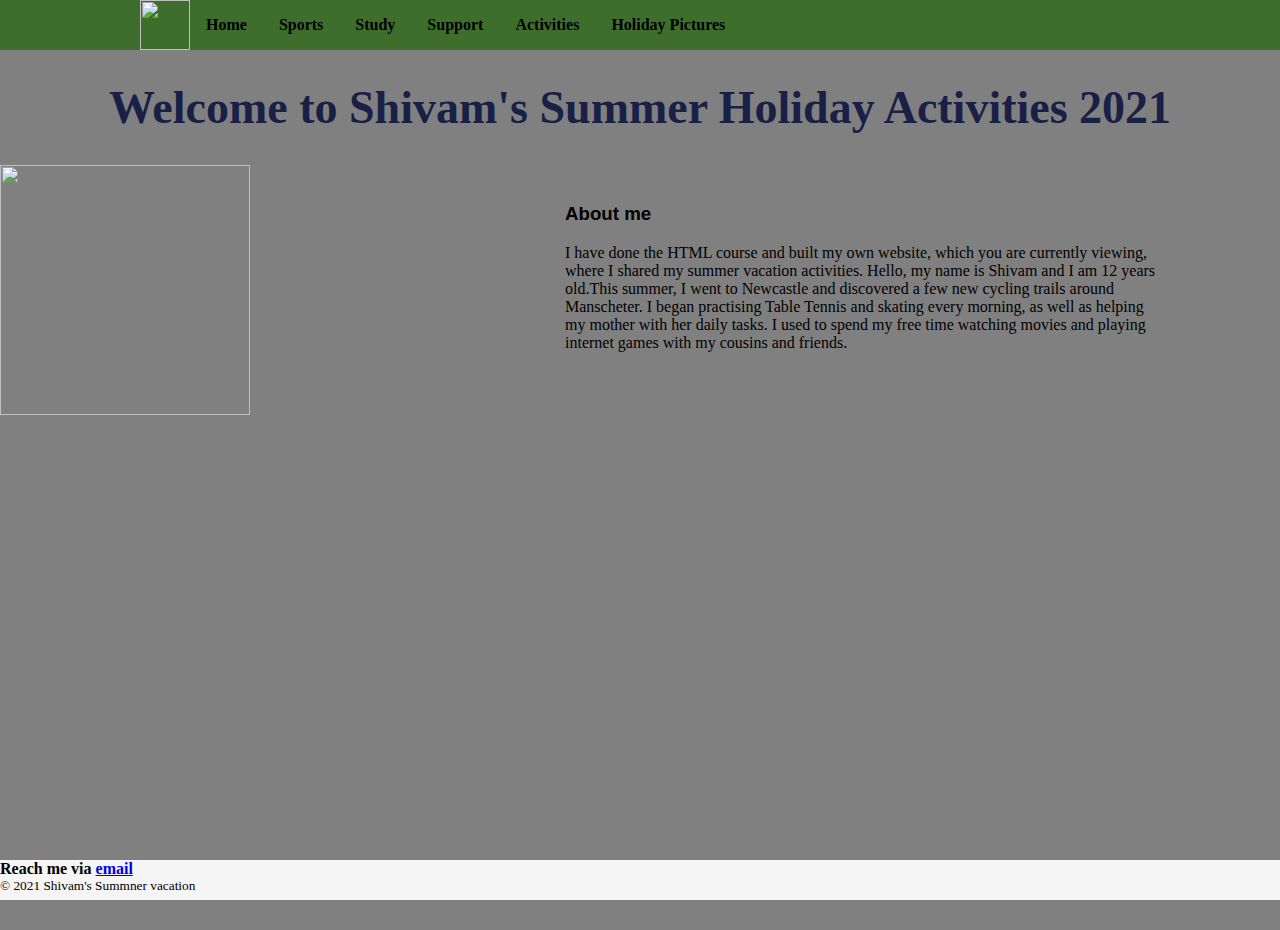
==== index.html @ 46ab5618 "Updated about me" ====
<!DOCTYPE HTML PUBLIC “-//W3C//DTD HTML 4.01//EN”
“https://shivamjambagi.github.io/shivamvacation2021.github.io/index.html">
<html>

<head>
    <meta charset="utf-8">
    <title>Welcome to Shivam's Summer Vacation 2021</title>
    <meta name="author" content="Welcome to Shivam's Summer Vacation 2021">
    <meta name="description" content=" Welcome to Shivam's Summer Vacation 2021">
    <meta name="viewport" content="width:device">
    <link rel="icon" type="image/png" href="https://i.imgur.com/x2xYCAi.png">
     <link rel="stylesheet" href="https://shivamjambagi.github.io/shivamvacation2021.github.io/style.css">
     <!-- <link rel="stylesheet" href="C:\Users\aksha\Desktop\BuildingWebsite\Holiday2021_shivam\shivamvacation2021.github.io\style.css">  -->
    <!-- Global site tag (gtag.js) - Google Analytics -->
    <script src="https://oss.maxcdn.com/libs/html5shiv/3.7.0/html5shiv.js"></script>


</head>

<body id="wrap" style="background-image:url(https://i.imgur.com/d3Lhs5H.jpg); background-size: 100%;">
    <header id="mainheader">
        <nav>
            <ul>
                <li><img id="img1" src="https://i.imgur.com/x2xYCAi.png" width="50" height="50"/></li>
                <li><a href="https://shivamjambagi.github.io/shivamvacation2021.github.io/index.html">Home</a> </li>
                <li><a href="https://shivamjambagi.github.io/shivamvacation2021.github.io/Sports.html">Sports</a></li>
                <li><a href="https://shivamjambagi.github.io/shivamvacation2021.github.io/Study.html">Study</a> </li>
                <li><a href="https://shivamjambagi.github.io/shivamvacation2021.github.io/Support.html">Support</a></li>
                <li><a href="https://shivamjambagi.github.io/shivamvacation2021.github.io/Activities.html">Activities</a></li>        
                <li><a href="https://shivamjambagi.github.io/shivamvacation2021.github.io/Holiday%20Pictures.html" >Holiday Pictures</a></li>
              </ul>
        </nav> 
    </header>

    <h1 style="text-align: center ;font-size: 46px;color:rgb(25, 32, 70)"> <b>Welcome to Shivam's Summer
        Holiday Activities 2021 </b></h1>
    <div id="first">
 
            <a href="https://i.imgur.com/m8HYfRK.jpg"><img
                src="https://i.imgur.com/x2xYCAi.png" height="250" width="250"
                text-align="left" /> </a>     
            </div>  
    <div style="height: 30px;">

       
    <div style="width: 1050px;margin-left: auto;margin-right: auto;">
        <aside id="leftmenu">
            

        </aside>
        <main id="maincenter" style="background-image:url(https://i.imgur.com/m8HYfRK.jpg); background-size: 100%;">

            <article>
               
                
                <h3 style="font-family: Verdana, Geneva, Tahoma, sans-serif"><strong>About me </strong></h3>

                <p> I have done the HTML course and built my own website, which you are currently viewing, where I
                    shared my summer vacation activities.
                    Hello, my name is Shivam and I am 12 years old.This summer, I went to Newcastle and
                    discovered a few new cycling trails around Manscheter.
                    I began practising Table Tennis and skating every morning, as well as helping my mother with
                    her daily tasks.
                    I used to spend my free time watching movies and playing internet games with my cousins and
                    friends.</p>
               

            </article>
           
        </main>
        <main id="mainright">

           
           
        </main>
        <footer>
           
    <b style="text-align: left;">Reach me via <a href="shivam.v.jambagi@gmail.com">email</a></b>
    <small><br> &copy 2021 Shivam's Summner vacation</small>

        </footer>

    </div>



</body>
</html>
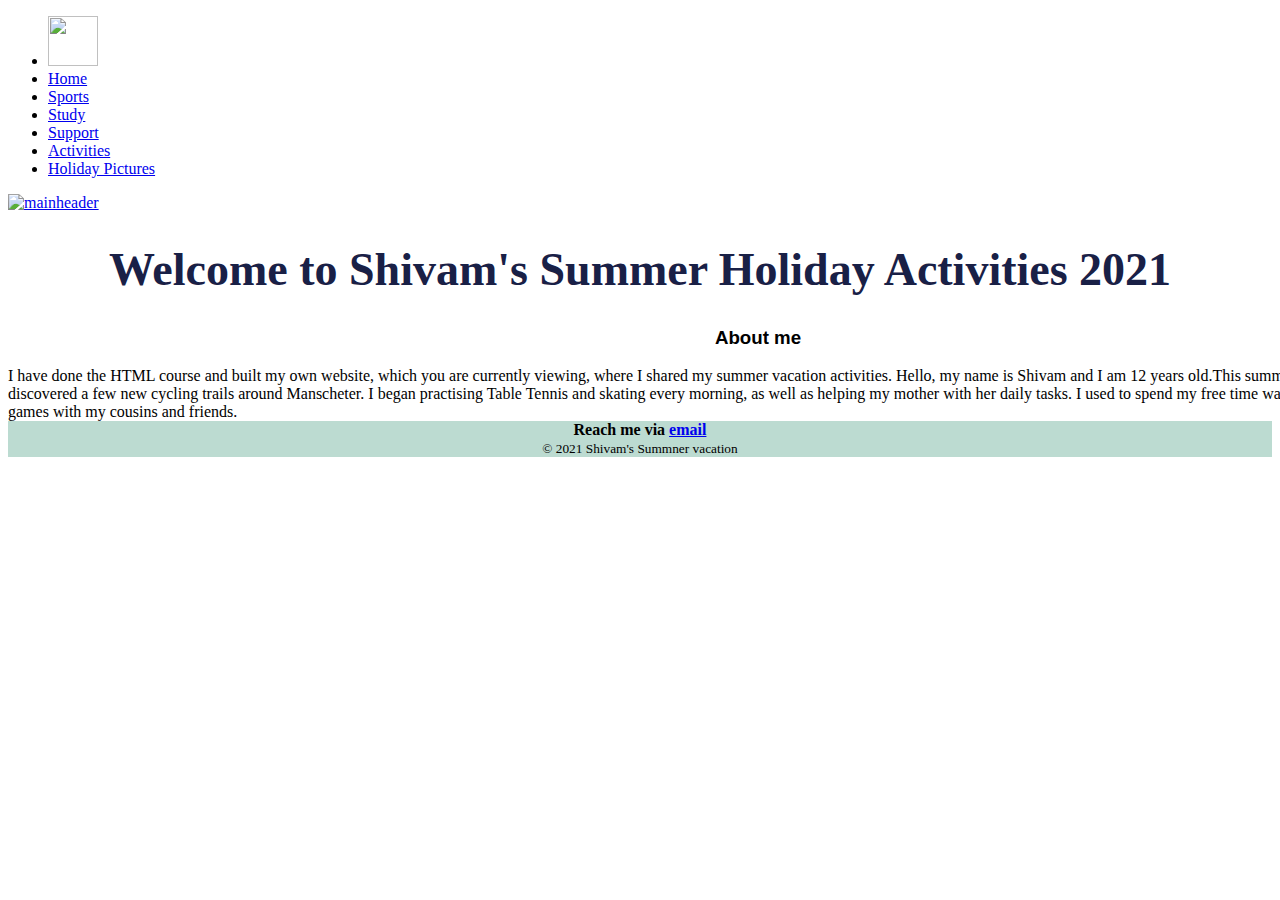
==== commit 46cb5545: "Updated about me" ====
--- a/index.html
+++ b/index.html
@@ -1,6 +1,5 @@
-<!DOCTYPE HTML PUBLIC “-//W3C//DTD HTML 4.01//EN”
-“https://shivamjambagi.github.io/shivamvacation2021.github.io/index.html">
-<html>
+<!DOCTYPE html>
+<html lang="en">
 
 <head>
     <meta charset="utf-8">
@@ -9,80 +8,76 @@
     <meta name="description" content=" Welcome to Shivam's Summer Vacation 2021">
     <meta name="viewport" content="width:device">
     <link rel="icon" type="image/png" href="https://i.imgur.com/x2xYCAi.png">
-     <link rel="stylesheet" href="https://shivamjambagi.github.io/shivamvacation2021.github.io/style.css">
-     <!-- <link rel="stylesheet" href="C:\Users\aksha\Desktop\BuildingWebsite\Holiday2021_shivam\shivamvacation2021.github.io\style.css">  -->
+    <!-- <link rel="stylesheet" href="https://shivamjambagi.github.io/shivamvacation2021.github.io/style.css"> -->
+    <link rel="stylesheet"
+        href="C:\Users\aksha\Desktop\BuildingWebsite\Holiday2021_shivam\shivamvacation2021.github.io\style.css">
     <!-- Global site tag (gtag.js) - Google Analytics -->
     <script src="https://oss.maxcdn.com/libs/html5shiv/3.7.0/html5shiv.js"></script>
 
 
 </head>
 
-<body id="wrap" style="background-image:url(https://i.imgur.com/d3Lhs5H.jpg); background-size: 100%;">
+<body id="wrap">
     <header id="mainheader">
-        <nav>
+        <nav style="margin:0; padding:0;">
             <ul>
-                <li><img id="img1" src="https://i.imgur.com/x2xYCAi.png" width="50" height="50"/></li>
+                <li><img alt="" id="img1" src="https://i.imgur.com/x2xYCAi.png" width="50" height="50" /></li>
                 <li><a href="https://shivamjambagi.github.io/shivamvacation2021.github.io/index.html">Home</a> </li>
                 <li><a href="https://shivamjambagi.github.io/shivamvacation2021.github.io/Sports.html">Sports</a></li>
                 <li><a href="https://shivamjambagi.github.io/shivamvacation2021.github.io/Study.html">Study</a> </li>
                 <li><a href="https://shivamjambagi.github.io/shivamvacation2021.github.io/Support.html">Support</a></li>
-                <li><a href="https://shivamjambagi.github.io/shivamvacation2021.github.io/Activities.html">Activities</a></li>        
-                <li><a href="https://shivamjambagi.github.io/shivamvacation2021.github.io/Holiday%20Pictures.html" >Holiday Pictures</a></li>
-              </ul>
-        </nav> 
+                <li><a href="https://shivamjambagi.github.io/shivamvacation2021.github.io/Activities.html">Activities</a></li>
+                <li><a href="https://shivamjambagi.github.io/shivamvacation2021.github.io/Holiday%20Pictures.html">Holiday Pictures</a></li>
+            </ul>
+        </nav>
     </header>
 
+
+    <div id="first">
+        <a href="https://i.imgur.com/m8HYfRK.jpg">
+            <img alt="mainheader" src="https://i.imgur.com/x2xYCAi.png" height="120" width="120" /> </a>
+    </div>
     <h1 style="text-align: center ;font-size: 46px;color:rgb(25, 32, 70)"> <b>Welcome to Shivam's Summer
-        Holiday Activities 2021 </b></h1>
-    <div id="first">
- 
-            <a href="https://i.imgur.com/m8HYfRK.jpg"><img
-                src="https://i.imgur.com/x2xYCAi.png" height="250" width="250"
-                text-align="left" /> </a>     
-            </div>  
-    <div style="height: 30px;">
-
-       
-    <div style="width: 1050px;margin-left: auto;margin-right: auto;">
+            Holiday Activities 2021 </b></h1>
+            
+    <div style="width: 1500px;margin-left: auto;margin-right: auto;">
         <aside id="leftmenu">
-            
 
         </aside>
         <main id="maincenter" style="background-image:url(https://i.imgur.com/m8HYfRK.jpg); background-size: 100%;">
 
             <article>
-               
-                
-                <h3 style="font-family: Verdana, Geneva, Tahoma, sans-serif"><strong>About me </strong></h3>
 
-                <p> I have done the HTML course and built my own website, which you are currently viewing, where I
+
+                <h3 style="font-family: Verdana, Geneva, Tahoma, sans-serif;text-align: center;"><strong>About me </strong></h3>
+               I have done the HTML course and built my own website, which you are currently viewing, where I
                     shared my summer vacation activities.
                     Hello, my name is Shivam and I am 12 years old.This summer, I went to Newcastle and
                     discovered a few new cycling trails around Manscheter.
                     I began practising Table Tennis and skating every morning, as well as helping my mother with
                     her daily tasks.
                     I used to spend my free time watching movies and playing internet games with my cousins and
-                    friends.</p>
-               
+                    friends.
+
 
             </article>
-           
+
         </main>
-        <main id="mainright">
+        <div id="mainright">
 
-           
-           
-        </main>
-        <footer>
-           
-    <b style="text-align: left;">Reach me via <a href="shivam.v.jambagi@gmail.com">email</a></b>
-    <small><br> &copy 2021 Shivam's Summner vacation</small>
+        </div>
+    </div>
+    <footer style="background-color: rgb(188, 219, 209); text-align: center;">
 
-        </footer>
+        <b style="text-align: left;">Reach me via <a href="shivam.v.jambagi@gmail.com">email</a></b>
+        <small><br> &copy; 2021 Shivam's Summner vacation</small>
 
-    </div>
+    </footer>
+
+
 
 
 
 </body>
+
 </html>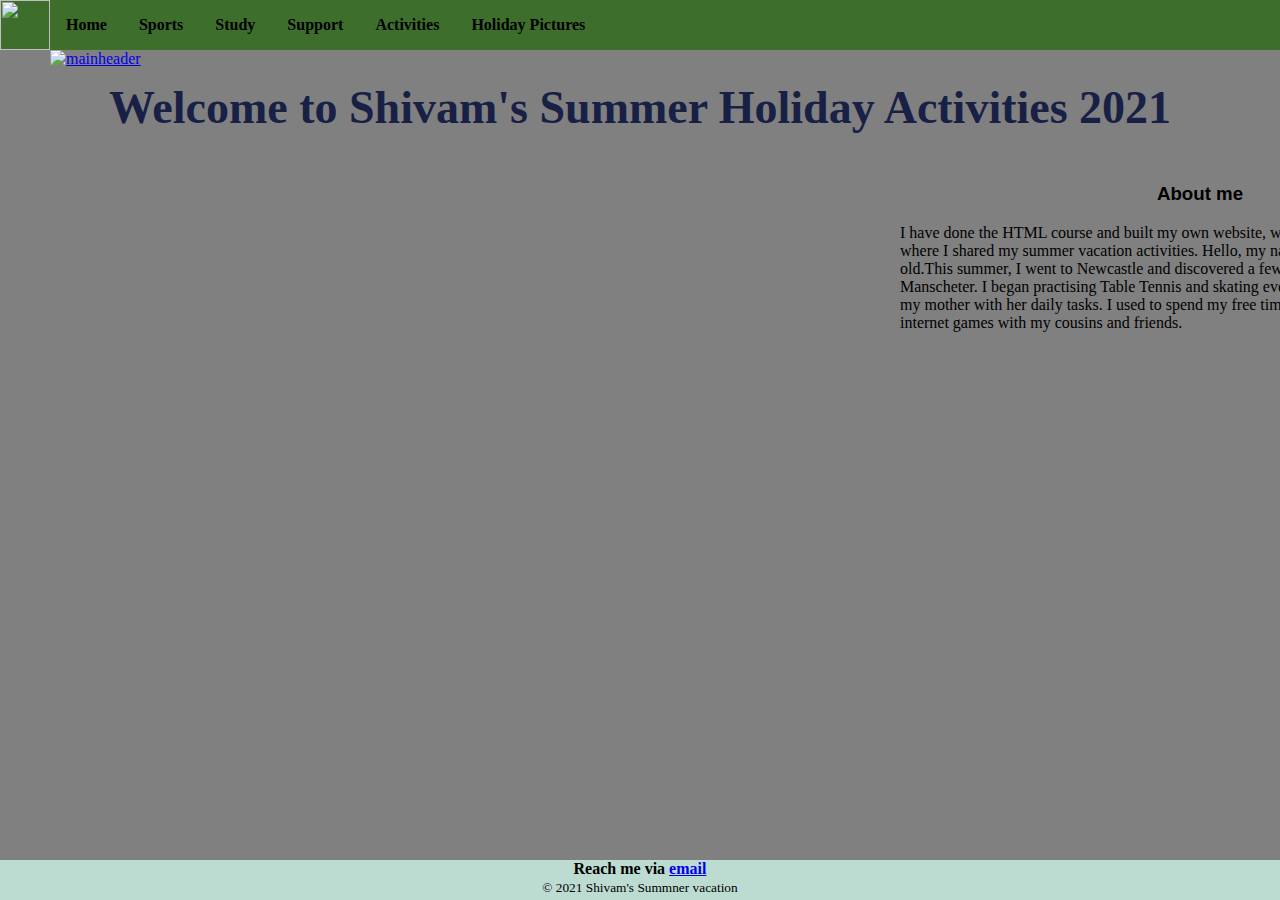
==== commit 8361eca7: "Updated about me" ====
--- a/index.html
+++ b/index.html
@@ -8,9 +8,8 @@
     <meta name="description" content=" Welcome to Shivam's Summer Vacation 2021">
     <meta name="viewport" content="width:device">
     <link rel="icon" type="image/png" href="https://i.imgur.com/x2xYCAi.png">
-    <!-- <link rel="stylesheet" href="https://shivamjambagi.github.io/shivamvacation2021.github.io/style.css"> -->
-    <link rel="stylesheet"
-        href="C:\Users\aksha\Desktop\BuildingWebsite\Holiday2021_shivam\shivamvacation2021.github.io\style.css">
+    <link rel="stylesheet" href="https://shivamjambagi.github.io/shivamvacation2021.github.io/style.css">
+    <!-- <link rel="stylesheet" href="C:\Users\aksha\Desktop\BuildingWebsite\Holiday2021_shivam\shivamvacation2021.github.io\style.css"> -->
     <!-- Global site tag (gtag.js) - Google Analytics -->
     <script src="https://oss.maxcdn.com/libs/html5shiv/3.7.0/html5shiv.js"></script>
 
@@ -39,7 +38,7 @@
     </div>
     <h1 style="text-align: center ;font-size: 46px;color:rgb(25, 32, 70)"> <b>Welcome to Shivam's Summer
             Holiday Activities 2021 </b></h1>
-            
+
     <div style="width: 1500px;margin-left: auto;margin-right: auto;">
         <aside id="leftmenu">
 
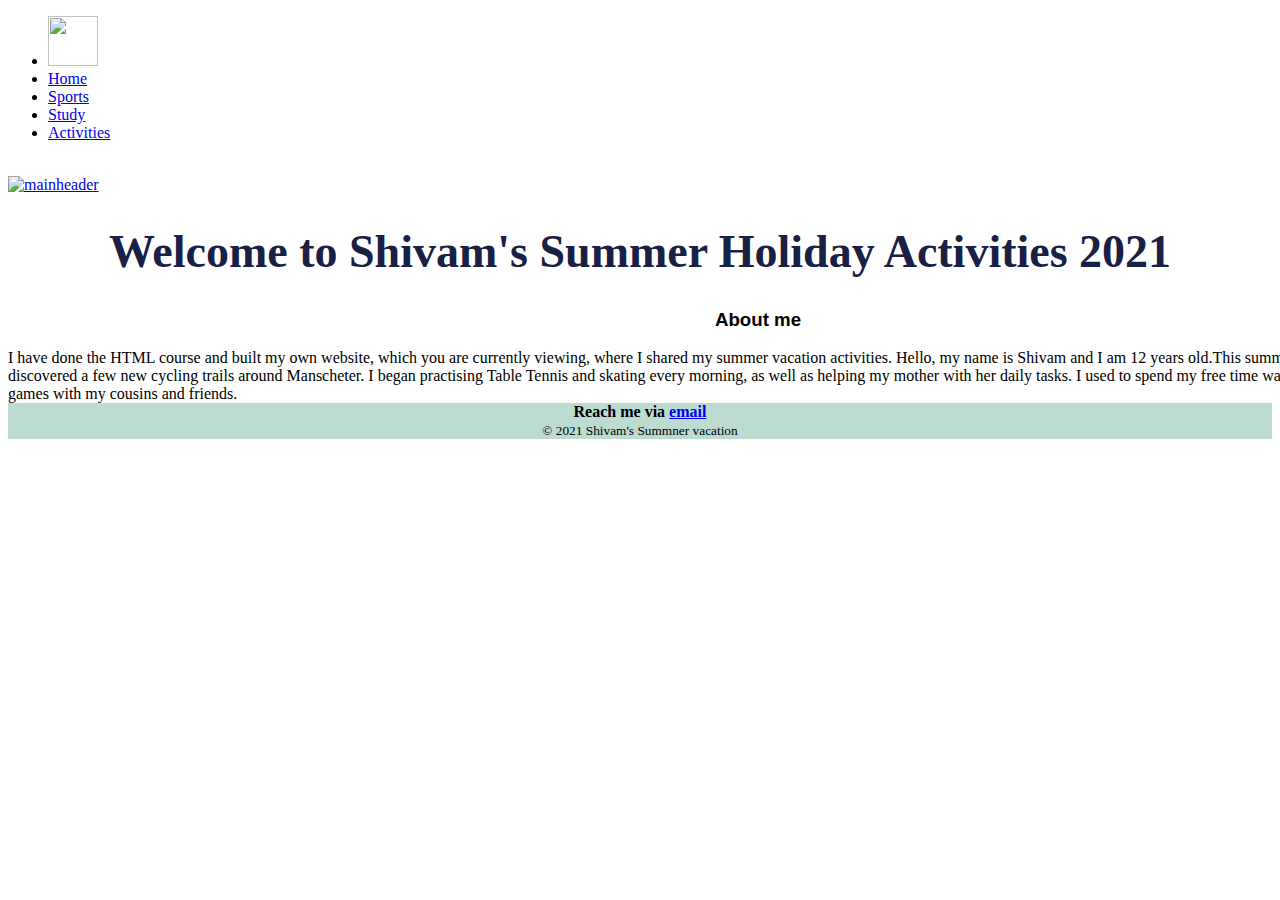
==== commit 1d223c4c: "Updated about me" ====
--- a/index.html
+++ b/index.html
@@ -8,8 +8,8 @@
     <meta name="description" content=" Welcome to Shivam's Summer Vacation 2021">
     <meta name="viewport" content="width:device">
     <link rel="icon" type="image/png" href="https://i.imgur.com/x2xYCAi.png">
-    <link rel="stylesheet" href="https://shivamjambagi.github.io/shivamvacation2021.github.io/style.css">
-    <!-- <link rel="stylesheet" href="C:\Users\aksha\Desktop\BuildingWebsite\Holiday2021_shivam\shivamvacation2021.github.io\style.css"> -->
+    <!-- <link rel="stylesheet" href="https://shivamjambagi.github.io/shivamvacation2021.github.io/style.css"> -->
+    <link rel="stylesheet" href="C:\Users\aksha\Desktop\BuildingWebsite\Holiday2021_shivam\shivamvacation2021.github.io\style.css">
     <!-- Global site tag (gtag.js) - Google Analytics -->
     <script src="https://oss.maxcdn.com/libs/html5shiv/3.7.0/html5shiv.js"></script>
 
@@ -24,14 +24,14 @@
                 <li><a href="https://shivamjambagi.github.io/shivamvacation2021.github.io/index.html">Home</a> </li>
                 <li><a href="https://shivamjambagi.github.io/shivamvacation2021.github.io/Sports.html">Sports</a></li>
                 <li><a href="https://shivamjambagi.github.io/shivamvacation2021.github.io/Study.html">Study</a> </li>
-                <li><a href="https://shivamjambagi.github.io/shivamvacation2021.github.io/Support.html">Support</a></li>
+                <!-- <li><a href="https://shivamjambagi.github.io/shivamvacation2021.github.io/Support.html">Support</a></li> -->
                 <li><a href="https://shivamjambagi.github.io/shivamvacation2021.github.io/Activities.html">Activities</a></li>
-                <li><a href="https://shivamjambagi.github.io/shivamvacation2021.github.io/Holiday%20Pictures.html">Holiday Pictures</a></li>
+                <!-- <li><a href="https://shivamjambagi.github.io/shivamvacation2021.github.io/Holiday%20Pictures.html">Holiday Pictures</a></li> -->
             </ul>
         </nav>
     </header>
 
-
+<br>
     <div id="first">
         <a href="https://i.imgur.com/m8HYfRK.jpg">
             <img alt="mainheader" src="https://i.imgur.com/x2xYCAi.png" height="120" width="120" /> </a>
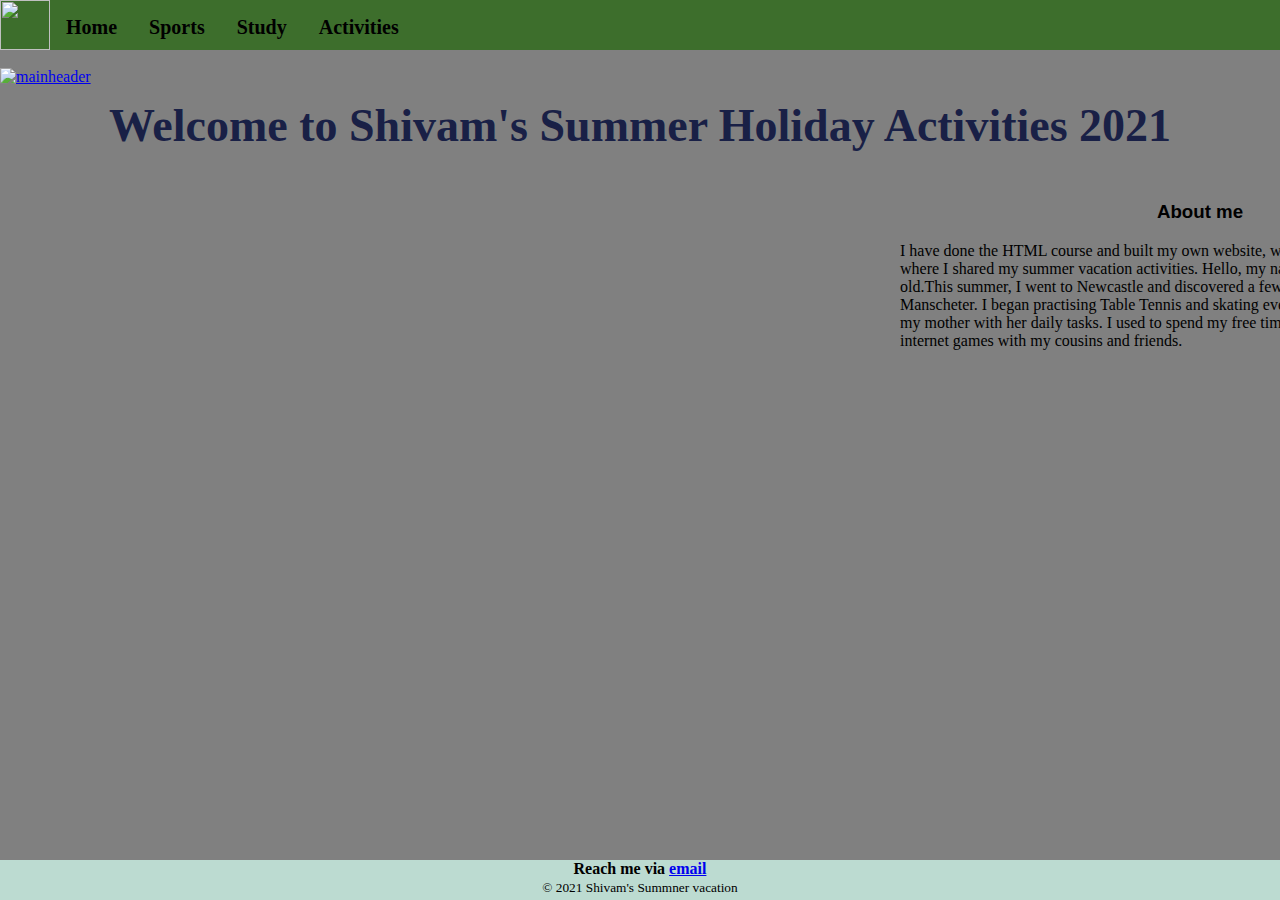
==== commit 5361d0ad: "Updated about me" ====
--- a/index.html
+++ b/index.html
@@ -8,8 +8,8 @@
     <meta name="description" content=" Welcome to Shivam's Summer Vacation 2021">
     <meta name="viewport" content="width:device">
     <link rel="icon" type="image/png" href="https://i.imgur.com/x2xYCAi.png">
-    <!-- <link rel="stylesheet" href="https://shivamjambagi.github.io/shivamvacation2021.github.io/style.css"> -->
-    <link rel="stylesheet" href="C:\Users\aksha\Desktop\BuildingWebsite\Holiday2021_shivam\shivamvacation2021.github.io\style.css">
+    <link rel="stylesheet" href="https://shivamjambagi.github.io/shivamvacation2021.github.io/style.css">
+    <!-- <link rel="stylesheet" href="C:\Users\aksha\Desktop\BuildingWebsite\Holiday2021_shivam\shivamvacation2021.github.io\style.css"> -->
     <!-- Global site tag (gtag.js) - Google Analytics -->
     <script src="https://oss.maxcdn.com/libs/html5shiv/3.7.0/html5shiv.js"></script>
 
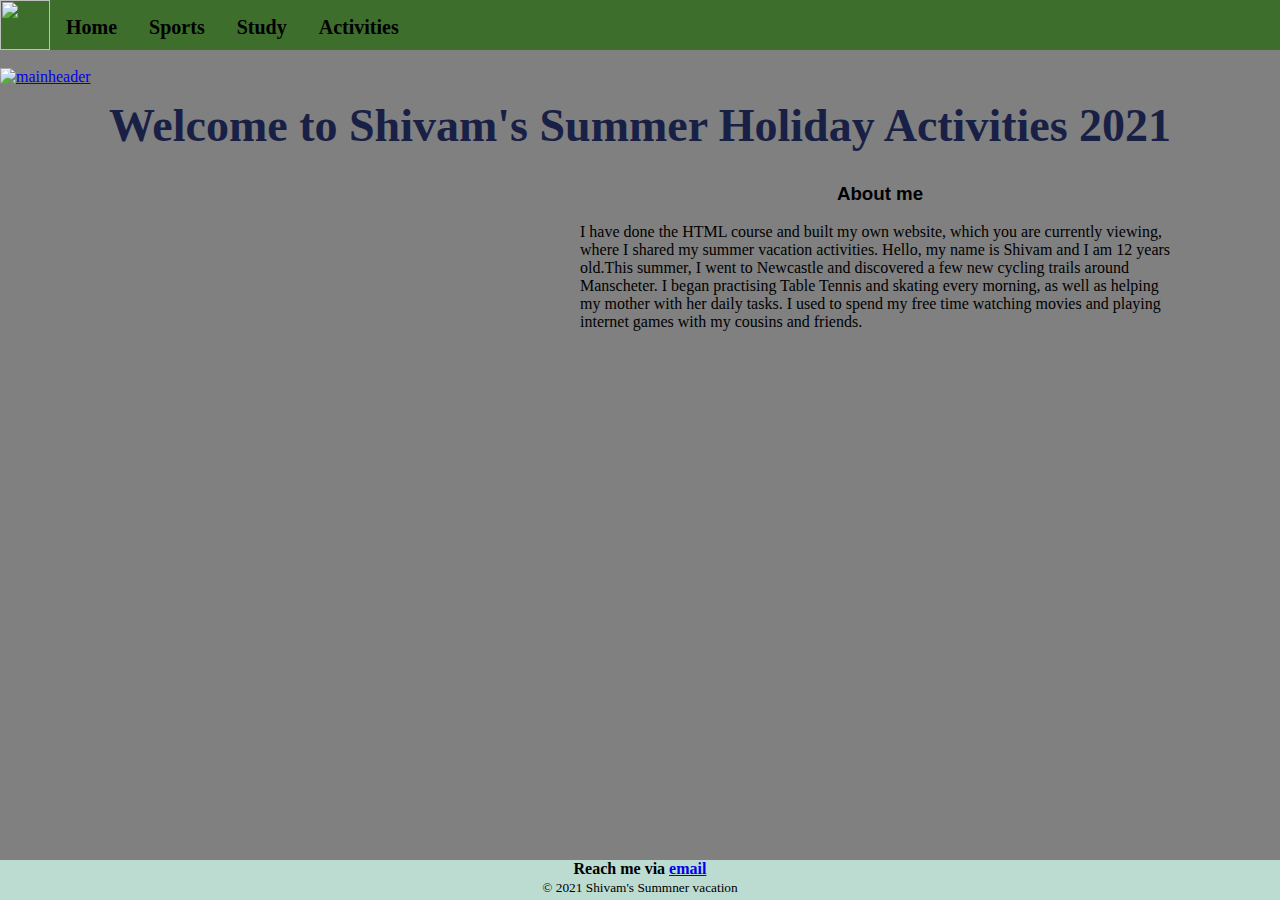
==== commit b741d537: "mobile layout" ====
--- a/index.html
+++ b/index.html
@@ -39,11 +39,11 @@
     <h1 style="text-align: center ;font-size: 46px;color:rgb(25, 32, 70)"> <b>Welcome to Shivam's Summer
             Holiday Activities 2021 </b></h1>
 
-    <div style="width: 1500px;margin-left: auto;margin-right: auto;">
-        <aside id="leftmenu">
+    <div style="width: 100%;margin-left: auto;margin-right: auto;">
+        <!-- <aside id="leftmenu">
 
-        </aside>
-        <main id="maincenter" style="background-image:url(https://i.imgur.com/m8HYfRK.jpg); background-size: 100%;">
+        </aside> -->
+        <main id="maincenter" style="background-image:url(https://i.imgur.com/m8HYfRK.jpg); background-size: 100%; ">
 
             <article>
 
@@ -68,7 +68,7 @@
     </div>
     <footer style="background-color: rgb(188, 219, 209); text-align: center;">
 
-        <b style="text-align: left;">Reach me via <a href="shivam.v.jambagi@gmail.com">email</a></b>
+        <b style="text-align: left;">Reach me via <a href="mailto:shivam.v.jambagi@gmail.com">email</a></b>
         <small><br> &copy; 2021 Shivam's Summner vacation</small>
 
     </footer>
